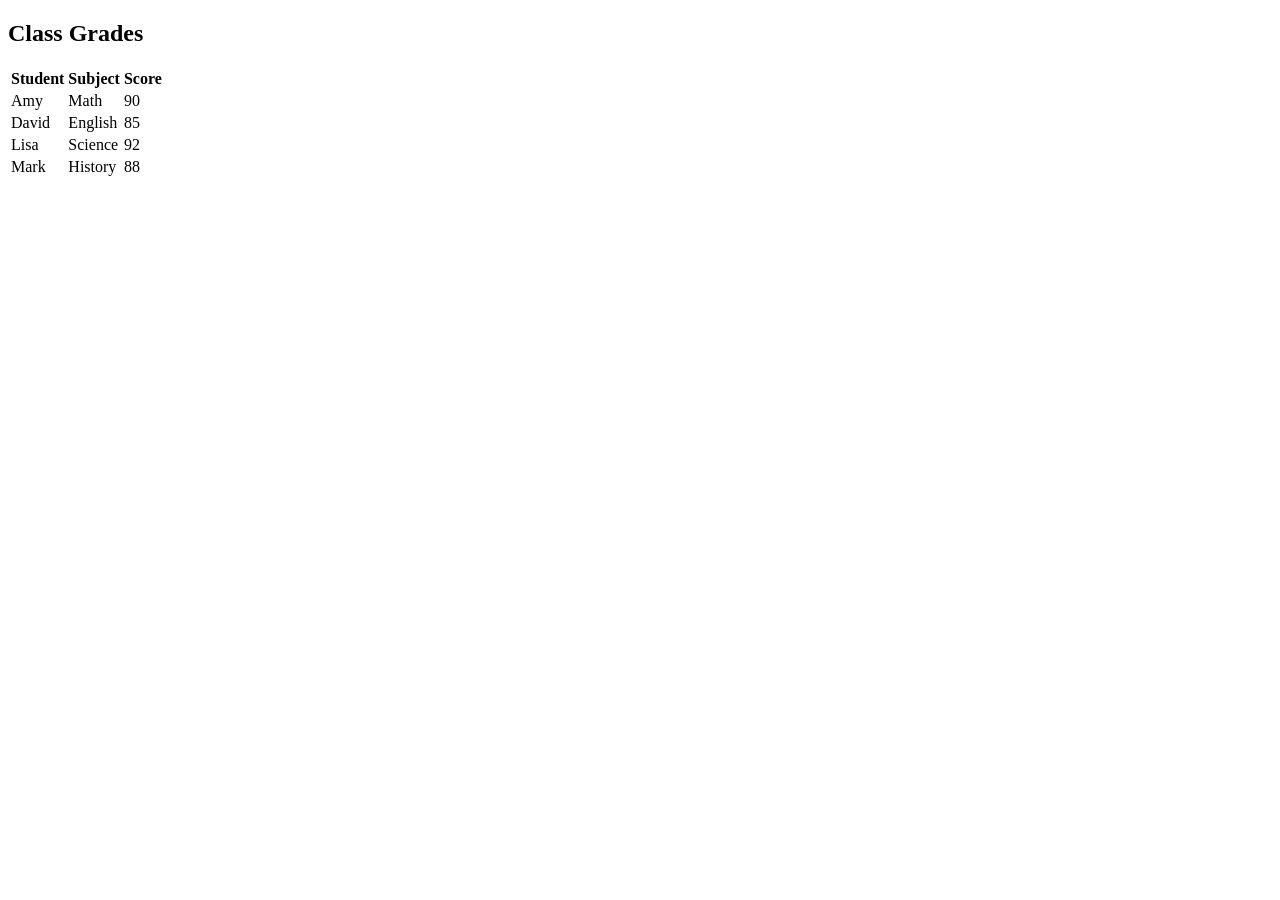
==== index.html @ 6255cfcb "Rename  Index W.html to  index.html" ====
<!DOCTYPE html>
<html lang="en">

<head>
  <meta charset="UTF-8">
  <title>My Table Assignment</title>
  
  <link rel="stylesheet" href="Style.css">
  
</head>

<body>
  
  <h2>Class Grades</h2>
  
  <table>
    
    <tr>
      <th>Student</th>
      <th>Subject</th>
      <th>Score</th>
    </tr>
    
    <tr>
      <td>Amy</td>
      <td>Math</td>
      <td>90</td>
    </tr>
    
    <tr>
      <td>David</td>
      <td>English</td>
      <td>85</td>
    </tr>
    
    <tr>
      <td>Lisa</td>
      <td>Science</td>
      <td>92</td>
    </tr>
    
    <tr>
      <td>Mark</td>
      <td>History</td>
      <td>88</td>
    </tr>
    
  </table>
  
</body>

</html>
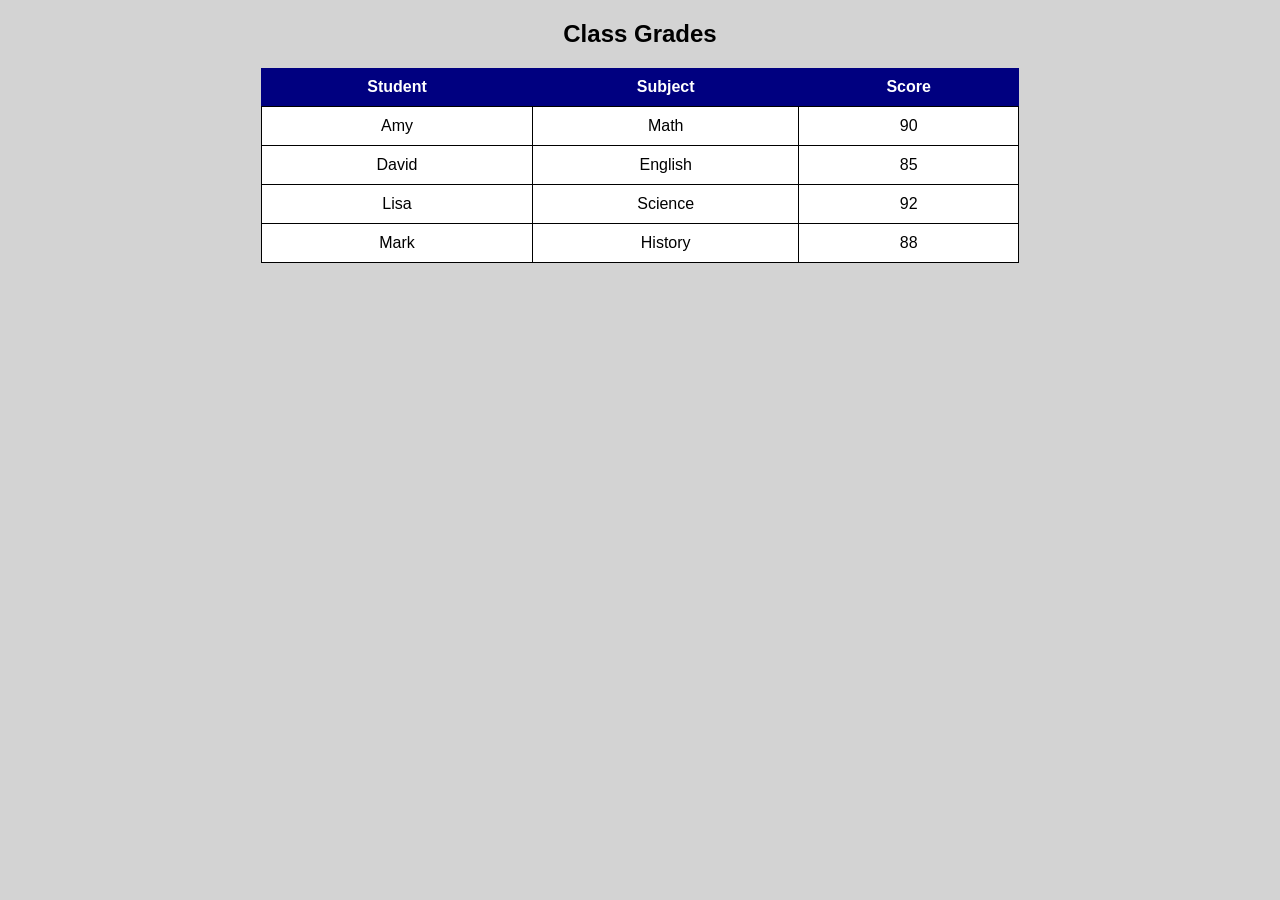
==== commit 6dffccc4: "Update index.html" ====
--- a/index.html
+++ b/index.html
@@ -5,7 +5,7 @@
   <meta charset="UTF-8">
   <title>My Table Assignment</title>
   
-  <link rel="stylesheet" href="Style.css">
+  <link rel="stylesheet" href="style.css">
   
 </head>
 
--- a/style.css
+++ b/style.css
@@ -0,0 +1,27 @@
+body {
+  background-color: lightgray;
+  font-family: Arial;
+  text-align: center;
+}
+
+table {
+  width: 60%;
+  margin: auto;
+  border-collapse: collapse;
+  background-color: white;
+}
+
+th {
+  background-color: navy;
+  color: white;
+  padding: 10px;
+}
+
+td {
+  padding: 10px;
+  border: 1px solid black;
+}
+
+tr:hover {
+  background-color: lightblue;
+}
